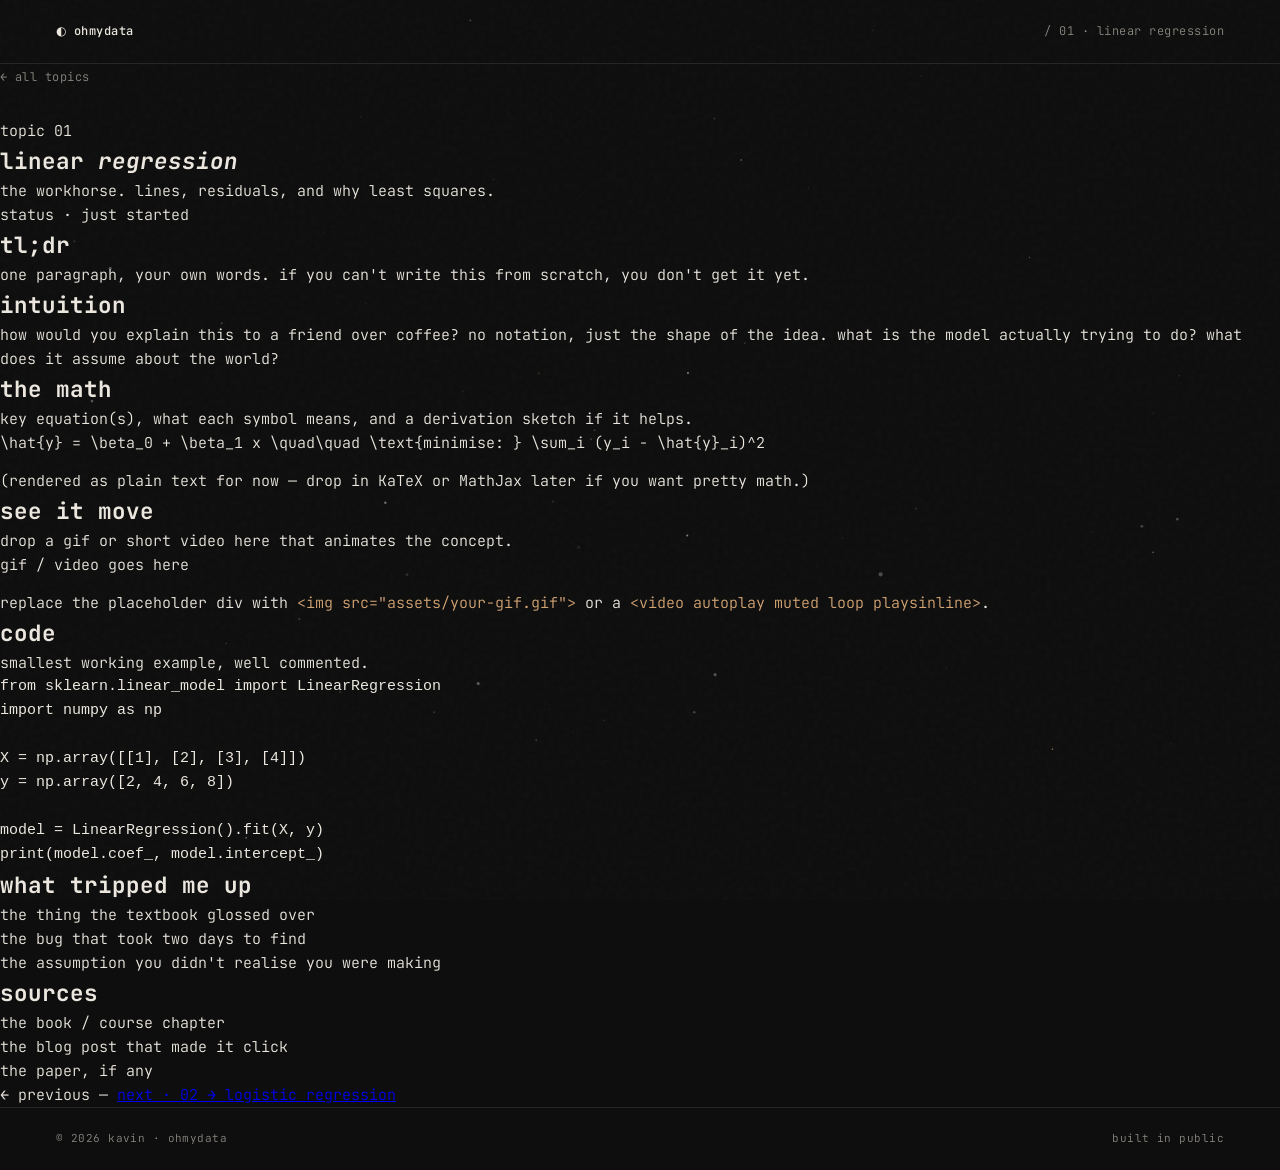
==== 01-linear-regression.html @ 99fe1077 "Add files via upload" ====
<!DOCTYPE html>
<html lang="en">
<head>
  <meta charset="UTF-8" />
  <meta name="viewport" content="width=device-width, initial-scale=1.0" />
  <title>01 · linear regression — ohmydata</title>
  <link rel="preconnect" href="https://fonts.googleapis.com" />
  <link rel="preconnect" href="https://fonts.gstatic.com" crossorigin />
  <link href="https://fonts.googleapis.com/css2?family=Fraunces:ital,opsz,wght@0,9..144,400;0,9..144,500;1,9..144,400&family=JetBrains+Mono:wght@300;400;500&display=swap" rel="stylesheet" />
  <link rel="stylesheet" href="style.css" />
</head>
<body>
  <header class="topbar">
    <a href="index.html" class="mark">◐ ohmydata</a>
    <span class="meta">/ 01 · linear regression</span>
  </header>

  <main>
    <article class="topic">
      <a href="index.html" class="back">← all topics</a>

      <header class="topic-head">
        <span class="topic-num">topic 01</span>
        <h1 class="topic-title">linear <em>regression</em></h1>
        <p class="topic-tagline">the workhorse. lines, residuals, and why least squares.</p>
        <span class="status-pill">status · just started</span>
      </header>

      <section class="topic-section">
        <h2>tl;dr</h2>
        <p class="placeholder">
          one paragraph, your own words. if you can't write this from scratch, you don't get it yet.
        </p>
      </section>

      <section class="topic-section">
        <h2>intuition</h2>
        <p class="placeholder">
          how would you explain this to a friend over coffee? no notation, just the shape of the idea.
          what is the model actually trying to do? what does it assume about the world?
        </p>
      </section>

      <section class="topic-section">
        <h2>the math</h2>
        <p class="placeholder">
          key equation(s), what each symbol means, and a derivation sketch if it helps.
        </p>
        <div class="math-block">\hat{y} = \beta_0 + \beta_1 x \quad\quad \text{minimise: } \sum_i (y_i - \hat{y}_i)^2</div>
        <p class="placeholder" style="margin-top: 14px;">
          (rendered as plain text for now — drop in KaTeX or MathJax later if you want pretty math.)
        </p>
      </section>

      <section class="topic-section">
        <h2>see it move</h2>
        <p class="placeholder">drop a gif or short video here that animates the concept.</p>
        <div class="visual-placeholder">
          <span>gif / video goes here</span>
        </div>
        <p class="placeholder" style="margin-top: 14px;">
          replace the placeholder div with
          <code style="font-family: var(--font-mono); font-style: normal; color: var(--accent);">&lt;img src="assets/your-gif.gif"&gt;</code>
          or a
          <code style="font-family: var(--font-mono); font-style: normal; color: var(--accent);">&lt;video autoplay muted loop playsinline&gt;</code>.
        </p>
      </section>

      <section class="topic-section">
        <h2>code</h2>
        <p class="placeholder">smallest working example, well commented.</p>
        <pre class="code-block"><code>from sklearn.linear_model import LinearRegression
import numpy as np

X = np.array([[1], [2], [3], [4]])
y = np.array([2, 4, 6, 8])

model = LinearRegression().fit(X, y)
print(model.coef_, model.intercept_)</code></pre>
      </section>

      <section class="topic-section">
        <h2>what tripped me up</h2>
        <ul class="placeholder">
          <li>the thing the textbook glossed over</li>
          <li>the bug that took two days to find</li>
          <li>the assumption you didn't realise you were making</li>
        </ul>
      </section>

      <section class="topic-section">
        <h2>sources</h2>
        <ul class="placeholder">
          <li>the book / course chapter</li>
          <li>the blog post that made it click</li>
          <li>the paper, if any</li>
        </ul>
      </section>

      <nav class="topic-nav">
        <a class="disabled" aria-hidden="true">
        <span class="nav-label">← previous</span>
        <span class="nav-title">—</span>
      </a>
        <a class="nav-next" href="02-logistic-regression.html">
        <span class="nav-label">next · 02 →</span>
        <span class="nav-title">logistic regression</span>
      </a>
      </nav>
    </article>
  </main>

  <footer class="footer">
    <span>© <span id="year"></span> kavin · ohmydata</span>
    <span>built in public</span>
  </footer>

  <script src="script.js"></script>
</body>
</html>
---- style.css ----
/* ─────────────────────────────────────────────────────────────
   ohmydata — minimal editorial theme
   palette, type, layout, components
   ───────────────────────────────────────────────────────────── */

:root {
  --bg: #0e0e0e;
  --bg-soft: #161616;
  --line: #262626;
  --ink: #ebe7df;
  --ink-dim: #8a8780;
  --accent: #d4a574;       /* warm amber */
  --accent-soft: #d4a57422;

  --font-display: 'Fraunces', 'Times New Roman', serif;
  --font-mono: 'JetBrains Mono', ui-monospace, monospace;

  --max: 1100px;
  --pad-x: clamp(20px, 5vw, 56px);
}

* { box-sizing: border-box; margin: 0; padding: 0; }

html { scroll-behavior: smooth; }

body {
  background: var(--bg);
  color: var(--ink);
  font-family: var(--font-mono);
  font-weight: 300;
  font-size: 15px;
  line-height: 1.6;
  min-height: 100vh;
  display: flex;
  flex-direction: column;
  -webkit-font-smoothing: antialiased;
}

/* gaussian particle field (canvas, injected by script.js) */
.noise-bg {
  position: fixed;
  inset: 0;
  z-index: 0;
  pointer-events: none;
}

/* subtle grain overlay layered on top of particles for warmth */
body::before {
  content: '';
  position: fixed;
  inset: 0;
  pointer-events: none;
  z-index: 1;
  opacity: 0.025;
  background-image: url("data:image/svg+xml,%3Csvg viewBox='0 0 200 200' xmlns='http://www.w3.org/2000/svg'%3E%3Cfilter id='n'%3E%3CfeTurbulence type='fractalNoise' baseFrequency='0.85' numOctaves='2'/%3E%3C/filter%3E%3Crect width='100%25' height='100%25' filter='url(%23n)'/%3E%3C/svg%3E");
}

main { flex: 1; position: relative; z-index: 2; }

/* ─── topbar ─── */
.topbar {
  display: flex;
  justify-content: space-between;
  align-items: center;
  padding: 22px var(--pad-x);
  border-bottom: 1px solid var(--line);
  font-size: 12px;
  letter-spacing: 0.04em;
  position: relative;
  z-index: 3;
}
.mark {
  color: var(--ink);
  text-decoration: none;
  font-weight: 500;
}
.mark:hover { color: var(--accent); }
.meta { color: var(--ink-dim); }

/* ─── hero ─── */
.hero {
  max-width: var(--max);
  margin: 0 auto;
  padding: clamp(60px, 12vh, 130px) var(--pad-x) clamp(60px, 10vh, 100px);
}

.title {
  font-family: var(--font-display);
  font-weight: 400;
  font-size: clamp(64px, 13vw, 160px);
  line-height: 0.95;
  letter-spacing: -0.03em;
  margin-bottom: 40px;
  color: var(--ink);
}
.title em {
  font-style: italic;
  color: var(--accent);
  font-weight: 400;
}
.title-ohmy { display: inline; }
.title-data {
  display: inline;
  font-style: italic;
  color: var(--ink-dim);
}

.about {
  max-width: 560px;
  font-size: 15px;
  line-height: 1.75;
  color: var(--ink);
  margin-bottom: 48px;
}
.about strong {
  color: var(--accent);
  font-weight: 500;
}
.about em {
  font-family: var(--font-display);
  font-style: italic;
  font-size: 1.1em;
  color: var(--ink);
}

/* ─── buttons ─── */
.cta-row {
  display: flex;
  gap: 14px;
  flex-wrap: wrap;
}
.btn {
  display: inline-flex;
  align-items: center;
  gap: 10px;
  padding: 13px 22px;
  background: var(--ink);
  color: var(--bg);
  text-decoration: none;
  font-family: var(--font-mono);
  font-size: 13px;
  font-weight: 400;
  letter-spacing: 0.02em;
  border: 1px solid var(--ink);
  border-radius: 999px;
  transition: all 0.25s ease;
}
.btn:hover {
  background: var(--accent);
  border-color: var(--accent);
  color: var(--bg);
  transform: translateY(-1px);
}
.btn:hover svg { transform: translateX(3px); }
.btn svg { transition: transform 0.25s ease; }

.btn-ghost {
  background: transparent;
  color: var(--ink);
  border-color: var(--line);
}
.btn-ghost:hover {
  background: transparent;
  color: var(--accent);
  border-color: var(--accent);
}

/* ─── topics / carousel ─── */
.topics {
  max-width: var(--max);
  margin: 0 auto;
  padding: 0 var(--pad-x) 100px;
}
.topics-head {
  display: flex;
  justify-content: space-between;
  align-items: baseline;
  margin-bottom: 32px;
  padding-bottom: 18px;
  border-bottom: 1px solid var(--line);
}
.topics-head h2 {
  font-family: var(--font-display);
  font-style: italic;
  font-weight: 400;
  font-size: clamp(22px, 3vw, 30px);
  letter-spacing: -0.01em;
}
.controls { display: flex; gap: 8px; }
.ctrl {
  width: 36px;
  height: 36px;
  border: 1px solid var(--line);
  background: transparent;
  color: var(--ink);
  font-family: var(--font-mono);
  font-size: 14px;
  cursor: pointer;
  border-radius: 999px;
  transition: all 0.2s ease;
}
.ctrl:hover {
  border-color: var(--accent);
  color: var(--accent);
}

.track {
  display: flex;
  gap: 18px;
  overflow-x: auto;
  scroll-snap-type: x mandatory;
  scroll-behavior: smooth;
  padding-bottom: 12px;
  scrollbar-width: thin;
  scrollbar-color: var(--line) transparent;
}
.track::-webkit-scrollbar { height: 4px; }
.track::-webkit-scrollbar-track { background: transparent; }
.track::-webkit-scrollbar-thumb { background: var(--line); border-radius: 4px; }
.track::-webkit-scrollbar-thumb:hover { background: var(--accent); }

.card {
  flex: 0 0 320px;
  scroll-snap-align: start;
  border: 1px solid var(--line);
  border-radius: 4px;
  overflow: hidden;
  background: var(--bg-soft);
  transition: border-color 0.25s ease, transform 0.25s ease;
}
.card:hover {
  border-color: var(--accent);
  transform: translateY(-3px);
}
.media {
  aspect-ratio: 3 / 2;
  overflow: hidden;
  background: #000;
}
.media img,
.media video {
  width: 100%;
  height: 100%;
  object-fit: cover;
  display: block;
}
.card-body { padding: 18px 20px 22px; }
.num {
  display: block;
  font-size: 11px;
  color: var(--ink-dim);
  letter-spacing: 0.1em;
  margin-bottom: 6px;
}
.card h3 {
  font-family: var(--font-display);
  font-weight: 400;
  font-size: 22px;
  letter-spacing: -0.01em;
  margin-bottom: 6px;
  color: var(--ink);
}
.card p {
  font-size: 13px;
  color: var(--ink-dim);
  line-height: 1.55;
}

/* ─── subpage layout (socials, projects) ─── */
.page {
  max-width: 720px;
  margin: 0 auto;
  padding: clamp(40px, 8vh, 80px) var(--pad-x) 80px;
}
.back {
  display: inline-block;
  color: var(--ink-dim);
  text-decoration: none;
  font-size: 12px;
  letter-spacing: 0.04em;
  margin-bottom: 32px;
  transition: color 0.2s ease;
}
.back:hover { color: var(--accent); }
.page-title {
  font-family: var(--font-display);
  font-weight: 400;
  font-size: clamp(48px, 8vw, 88px);
  line-height: 1;
  letter-spacing: -0.02em;
  margin-bottom: 16px;
}
.page-title em {
  font-style: italic;
  color: var(--accent);
}
.page-sub {
  color: var(--ink-dim);
  margin-bottom: 56px;
  font-size: 14px;
}

/* ─── socials list ─── */
.links { list-style: none; }
.links li {
  border-top: 1px solid var(--line);
}
.links li:last-child { border-bottom: 1px solid var(--line); }
.links a {
  display: flex;
  justify-content: space-between;
  align-items: baseline;
  padding: 22px 0;
  text-decoration: none;
  color: var(--ink);
  transition: padding 0.25s ease, color 0.25s ease;
}
.links a:hover {
  padding-left: 14px;
  color: var(--accent);
}
.link-label {
  font-family: var(--font-display);
  font-size: 24px;
  letter-spacing: -0.01em;
}
.link-handle {
  color: var(--ink-dim);
  font-size: 13px;
}
.links a:hover .link-handle { color: var(--accent); }

/* ─── projects ─── */
.projects {
  display: grid;
  gap: 1px;
  background: var(--line);
  border: 1px solid var(--line);
}
.project {
  background: var(--bg);
  padding: 28px 26px;
  transition: background 0.2s ease;
}
.project:hover { background: var(--bg-soft); }
.project-head {
  display: flex;
  align-items: baseline;
  gap: 14px;
  margin-bottom: 10px;
}
.project-head .num {
  display: inline;
  margin-bottom: 0;
}
.project-head h3 {
  font-family: var(--font-display);
  font-weight: 400;
  font-size: 26px;
  letter-spacing: -0.01em;
}
.project p {
  color: var(--ink-dim);
  font-size: 14px;
  margin-bottom: 16px;
  max-width: 56ch;
}
.project-foot {
  display: flex;
  gap: 10px;
  align-items: center;
  flex-wrap: wrap;
}
.tag {
  font-size: 11px;
  padding: 4px 10px;
  border: 1px solid var(--line);
  border-radius: 999px;
  color: var(--ink-dim);
  letter-spacing: 0.04em;
}
.project-foot a {
  margin-left: auto;
  color: var(--accent);
  text-decoration: none;
  font-size: 13px;
}
.project-foot a:hover { text-decoration: underline; }

/* ─── footer ─── */
.footer {
  display: flex;
  justify-content: space-between;
  padding: 22px var(--pad-x);
  border-top: 1px solid var(--line);
  font-size: 11px;
  color: var(--ink-dim);
  letter-spacing: 0.04em;
  position: relative;
  z-index: 3;
}

/* ─── responsive ─── */
@media (max-width: 600px) {
  .topbar { font-size: 11px; }
  .card { flex: 0 0 78vw; }
  .links a { padding: 18px 0; }
  .link-label { font-size: 20px; }
  .project-head h3 { font-size: 22px; }
  .footer { flex-direction: column; gap: 6px; }
}
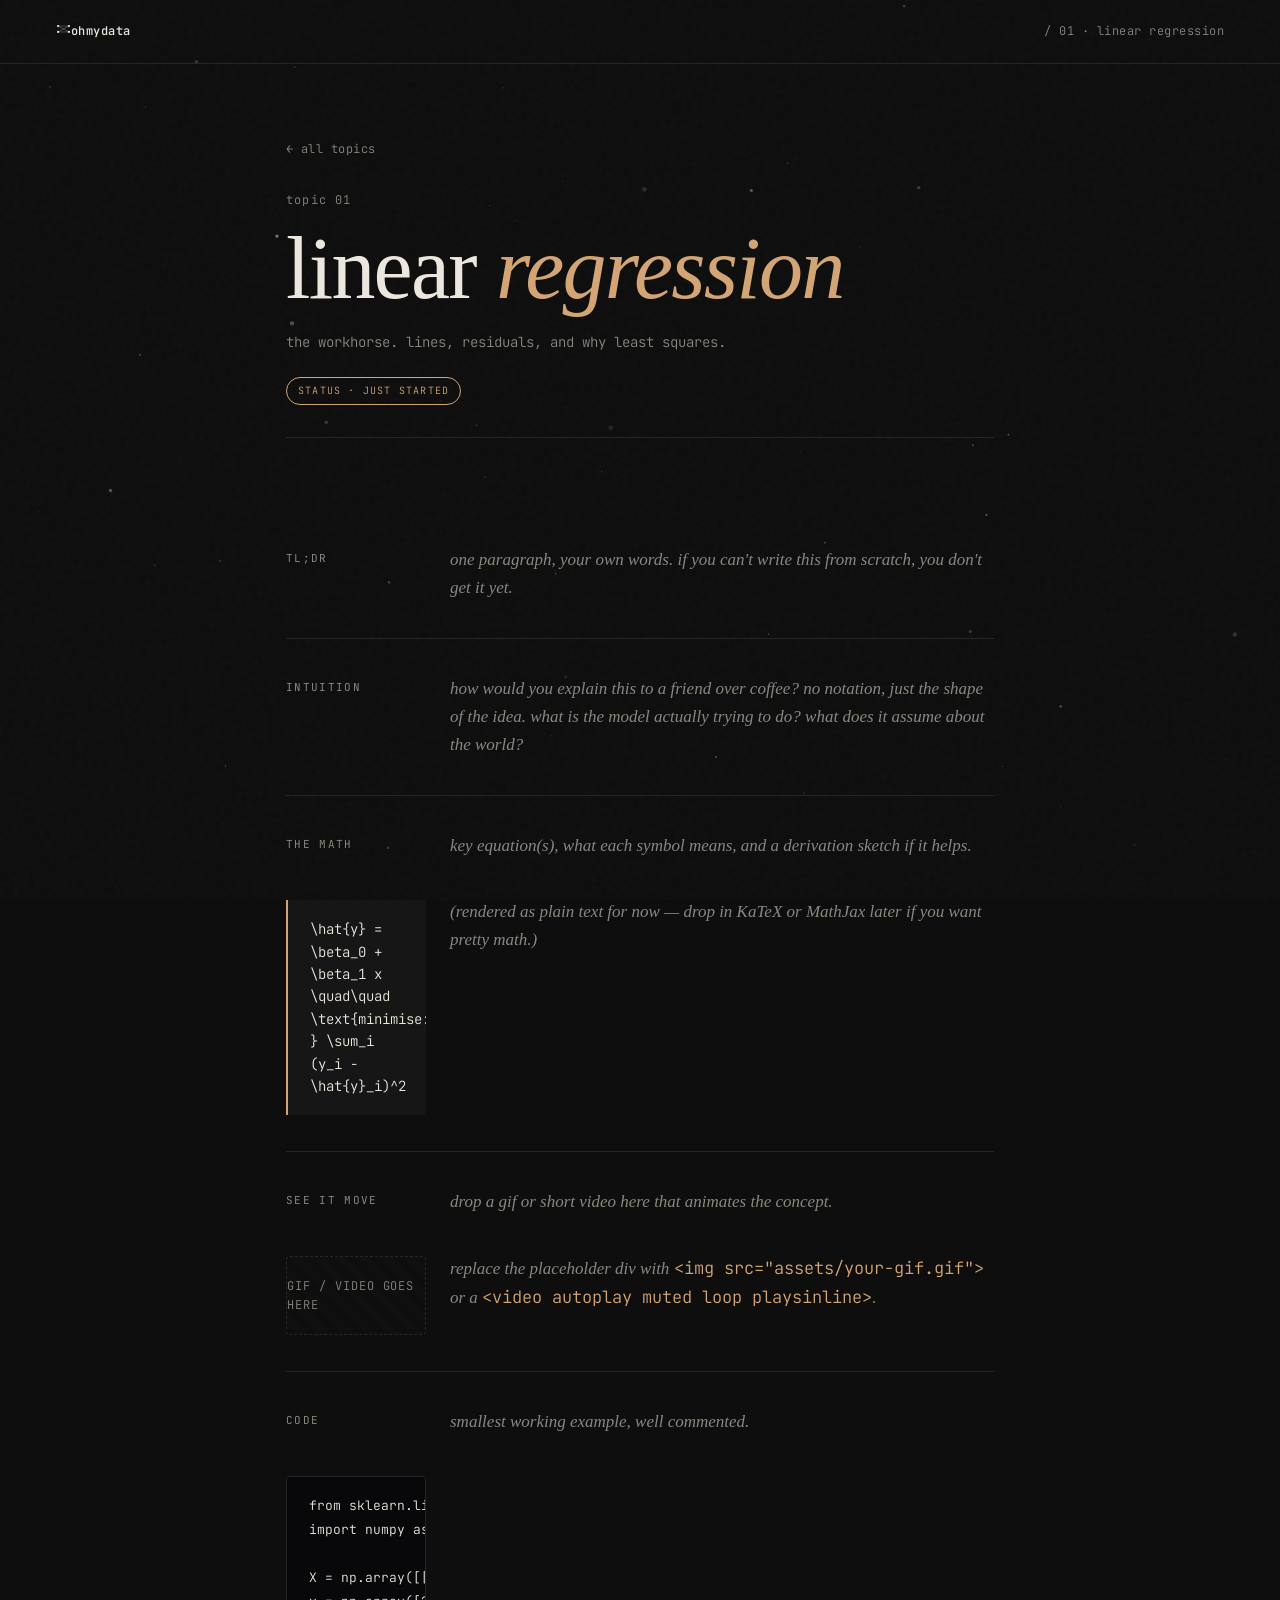
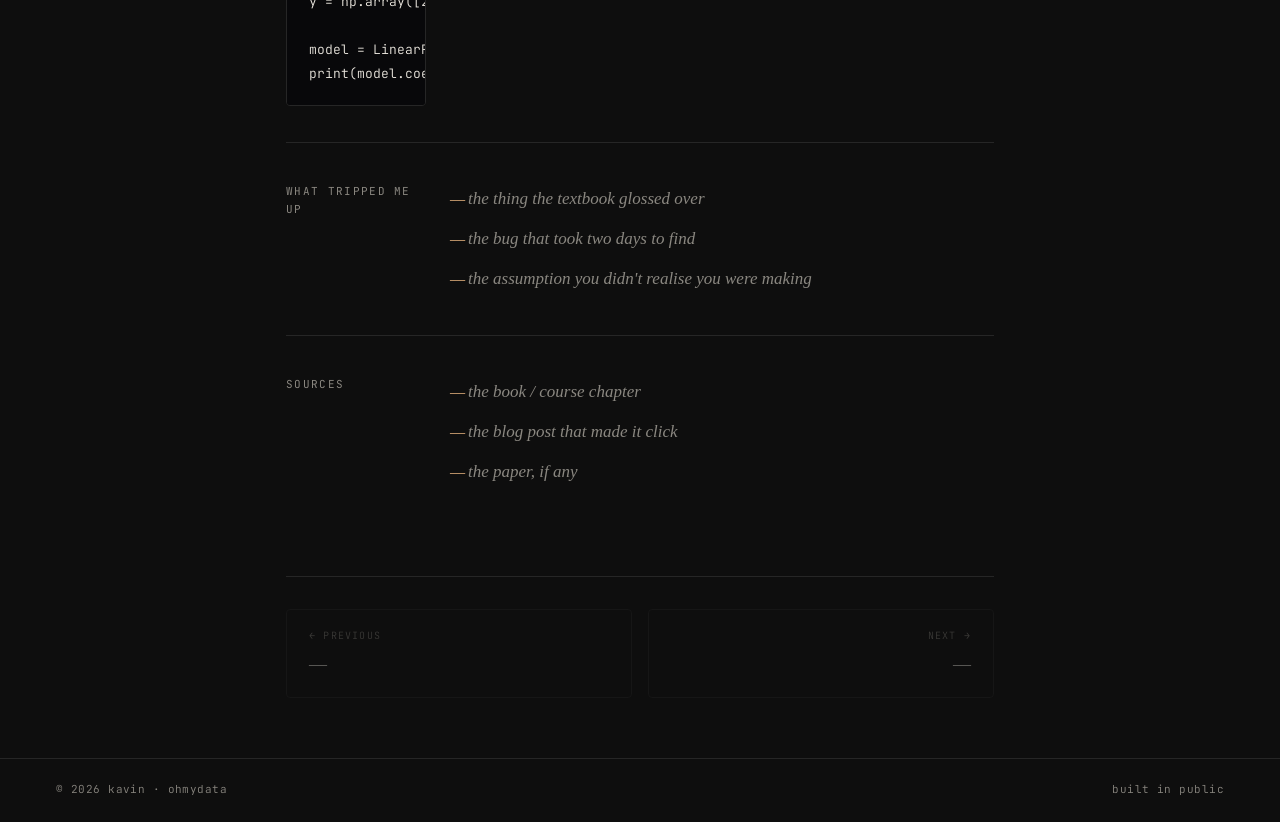
==== commit 0771c82b: "Update 01-linear-regression.html" ====
--- a/01-linear-regression.html
+++ b/01-linear-regression.html
@@ -11,7 +11,7 @@
 </head>
 <body>
   <header class="topbar">
-    <a href="index.html" class="mark">◐ ohmydata</a>
+    <a href="index.html" class="mark"><svg class="mark-icon" viewBox="0 0 18 14" width="15" height="12" aria-hidden="true"><line x1="2.5" y1="3.5" x2="15.5" y2="3.5" stroke="currentColor" stroke-width="0.6" opacity="0.55"/><line x1="2.5" y1="3.5" x2="15.5" y2="10.5" stroke="currentColor" stroke-width="0.6" opacity="0.55"/><line x1="2.5" y1="10.5" x2="15.5" y2="3.5" stroke="currentColor" stroke-width="0.6" opacity="0.55"/><line x1="2.5" y1="10.5" x2="15.5" y2="10.5" stroke="currentColor" stroke-width="0.6" opacity="0.55"/><circle cx="2.5" cy="3.5" r="1.3" fill="currentColor"/><circle cx="2.5" cy="10.5" r="1.3" fill="currentColor"/><circle cx="15.5" cy="3.5" r="1.3" fill="currentColor"/><circle cx="15.5" cy="10.5" r="1.3" fill="currentColor"/></svg>ohmydata</a>
     <span class="meta">/ 01 · linear regression</span>
   </header>
 
@@ -102,9 +102,9 @@
         <span class="nav-label">← previous</span>
         <span class="nav-title">—</span>
       </a>
-        <a class="nav-next" href="02-logistic-regression.html">
-        <span class="nav-label">next · 02 →</span>
-        <span class="nav-title">logistic regression</span>
+        <a class="nav-next disabled" aria-hidden="true">
+        <span class="nav-label">next →</span>
+        <span class="nav-title">—</span>
       </a>
       </nav>
     </article>
--- a/style.css
+++ b/style.css
@@ -166,10 +166,11 @@
 }
 
 /* ─── topics / carousel ─── */
+
 .topics {
   max-width: var(--max);
   margin: 0 auto;
-  padding: 0 var(--pad-x) 100px;
+  padding: 0 var(--pad-x) 160px;
 }
 .topics-head {
   display: flex;
@@ -204,6 +205,10 @@
   color: var(--accent);
 }
 
+
+.track {
+  margin-bottom: 60px;
+}
 .track {
   display: flex;
   gap: 18px;
@@ -226,6 +231,9 @@
   border-radius: 4px;
   overflow: hidden;
   background: var(--bg-soft);
+  text-decoration: none;
+  color: inherit;
+  display: block;
   transition: border-color 0.25s ease, transform 0.25s ease;
 }
 .card:hover {
@@ -408,4 +416,195 @@
   .link-label { font-size: 20px; }
   .project-head h3 { font-size: 22px; }
   .footer { flex-direction: column; gap: 6px; }
-}
+  .topic-title { font-size: clamp(38px, 11vw, 60px) !important; }
+  .topic-section { grid-template-columns: 1fr !important; }
+  .topic-section h2 { margin-bottom: 12px !important; }
+}
+
+/* ─── topic page ─── */
+.topic {
+  max-width: 820px;
+  margin: 0 auto;
+  padding: clamp(40px, 8vh, 80px) var(--pad-x) 60px;
+}
+.topic-head {
+  margin-bottom: 72px;
+  padding-bottom: 32px;
+  border-bottom: 1px solid var(--line);
+}
+.topic-num {
+  display: block;
+  font-size: 12px;
+  letter-spacing: 0.1em;
+  color: var(--ink-dim);
+  margin-bottom: 14px;
+}
+.topic-title {
+  font-family: var(--font-display);
+  font-weight: 400;
+  font-size: clamp(48px, 8vw, 88px);
+  line-height: 1;
+  letter-spacing: -0.02em;
+  margin-bottom: 18px;
+}
+.topic-title em {
+  font-style: italic;
+  color: var(--accent);
+}
+.topic-tagline {
+  color: var(--ink-dim);
+  font-size: 14px;
+  margin-bottom: 24px;
+  max-width: 56ch;
+}
+.status-pill {
+  display: inline-block;
+  font-size: 10px;
+  letter-spacing: 0.12em;
+  text-transform: uppercase;
+  padding: 5px 11px;
+  border: 1px solid var(--accent);
+  color: var(--accent);
+  border-radius: 999px;
+}
+
+/* sections use a hanging label on the left */
+.topic-section {
+  display: grid;
+  grid-template-columns: 140px 1fr;
+  gap: 24px;
+  padding: 36px 0;
+  border-bottom: 1px solid var(--line);
+}
+.topic-section:last-of-type { border-bottom: none; }
+.topic-section h2 {
+  font-family: var(--font-mono);
+  font-weight: 400;
+  font-size: 11px;
+  letter-spacing: 0.12em;
+  text-transform: uppercase;
+  color: var(--ink-dim);
+  padding-top: 4px;
+}
+.topic-section .placeholder,
+.topic-section p,
+.topic-section ul,
+.topic-section ol {
+  font-size: 15px;
+  line-height: 1.75;
+  color: var(--ink);
+}
+.topic-section .placeholder {
+  color: var(--ink-dim);
+  font-style: italic;
+  font-family: var(--font-display);
+  font-size: 17px;
+  line-height: 1.65;
+}
+.topic-section ul.placeholder,
+.topic-section ol.placeholder {
+  list-style: none;
+  padding-left: 0;
+}
+.topic-section ul.placeholder li {
+  padding: 6px 0 6px 18px;
+  position: relative;
+}
+.topic-section ul.placeholder li::before {
+  content: '—';
+  position: absolute;
+  left: 0;
+  color: var(--accent);
+}
+
+/* math block (LaTeX shown as-is until you wire up KaTeX/MathJax) */
+.math-block {
+  margin-top: 16px;
+  padding: 18px 22px;
+  border-left: 2px solid var(--accent);
+  background: var(--bg-soft);
+  font-family: var(--font-mono);
+  font-size: 14px;
+  color: var(--ink);
+  overflow-x: auto;
+}
+
+/* visual placeholder where a gif/video will go */
+.visual-placeholder {
+  margin-top: 16px;
+  aspect-ratio: 16 / 9;
+  border: 1px dashed var(--line);
+  border-radius: 4px;
+  display: flex;
+  align-items: center;
+  justify-content: center;
+  color: var(--ink-dim);
+  font-size: 12px;
+  letter-spacing: 0.08em;
+  text-transform: uppercase;
+  background:
+    repeating-linear-gradient(
+      45deg,
+      transparent 0 8px,
+      rgba(255,255,255,0.012) 8px 16px
+    );
+}
+.visual-placeholder span { user-select: none; }
+
+/* code block */
+.code-block {
+  margin-top: 16px;
+  padding: 18px 22px;
+  background: #08080a;
+  border: 1px solid var(--line);
+  border-radius: 4px;
+  overflow-x: auto;
+}
+.code-block code {
+  font-family: var(--font-mono);
+  font-size: 13px;
+  line-height: 1.7;
+  color: var(--ink);
+  white-space: pre;
+}
+
+/* prev / next */
+.topic-nav {
+  display: grid;
+  grid-template-columns: 1fr 1fr;
+  gap: 16px;
+  margin-top: 48px;
+  padding-top: 32px;
+  border-top: 1px solid var(--line);
+}
+.topic-nav a {
+  display: flex;
+  flex-direction: column;
+  gap: 6px;
+  padding: 18px 22px;
+  border: 1px solid var(--line);
+  border-radius: 4px;
+  text-decoration: none;
+  color: var(--ink);
+  font-size: 13px;
+  transition: border-color 0.2s ease, background 0.2s ease;
+}
+.topic-nav a:hover {
+  border-color: var(--accent);
+  background: var(--bg-soft);
+}
+.topic-nav .nav-label {
+  font-size: 10px;
+  letter-spacing: 0.12em;
+  text-transform: uppercase;
+  color: var(--ink-dim);
+}
+.topic-nav .nav-title {
+  font-family: var(--font-display);
+  font-size: 18px;
+}
+.topic-nav .nav-next { text-align: right; align-items: flex-end; }
+.topic-nav a.disabled {
+  opacity: 0.35;
+  pointer-events: none;
+}
